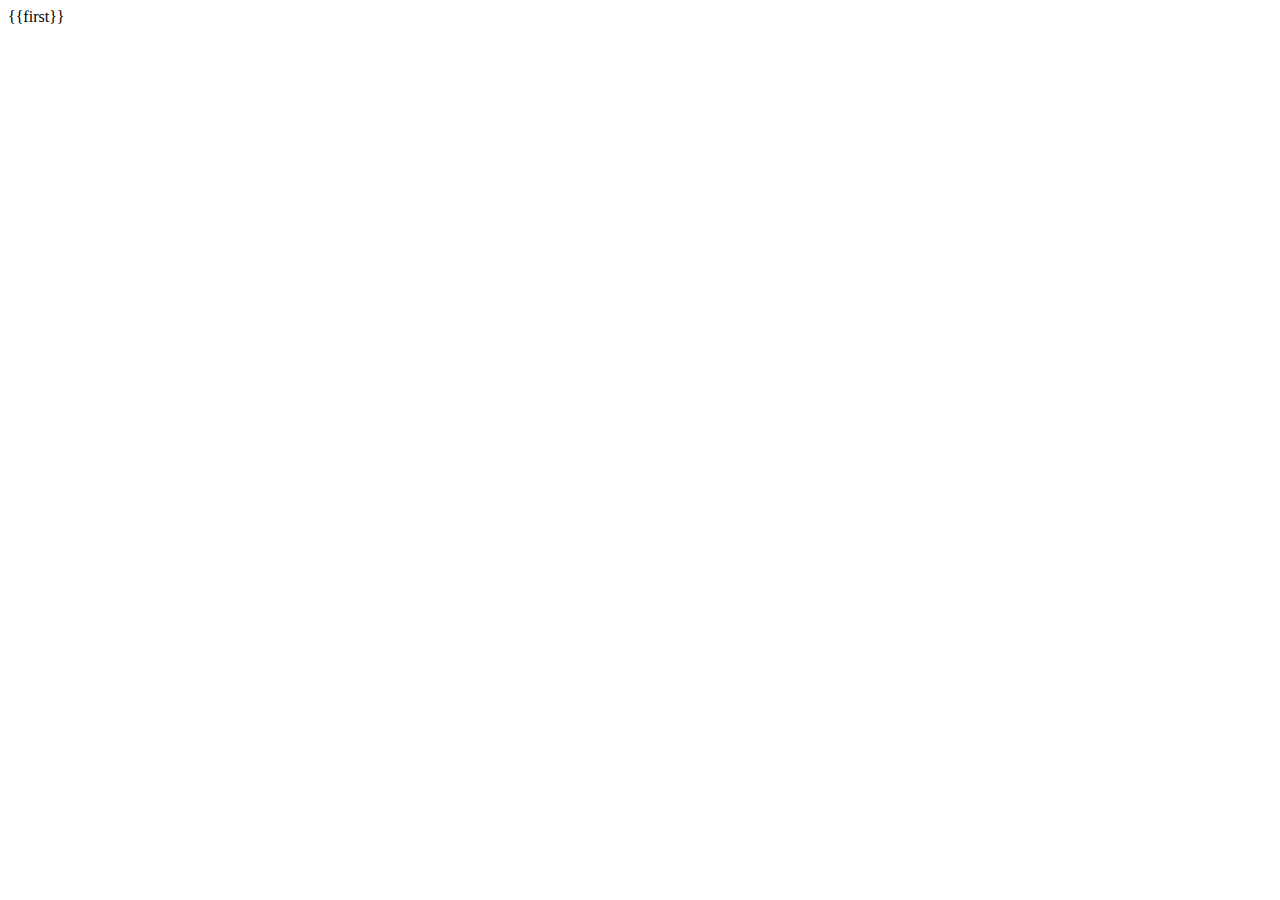
==== css3Editor.html @ a02adbe8 "css3editor" ====
<!DOCTYPE html>
<html lang="en">

<head>
    <meta charset="UTF-8">
    <meta name="viewport" content="width=device-width, initial-scale=1.0">
    <meta http-equiv="X-UA-Compatible" content="ie=edge">
    <title>Document</title>
</head>

<body>
    <div id="body">{{first}}</div>
    <script src="https://cdn.jsdelivr.net/npm/vue/dist/vue.js"></script>
    <script>
        const a = new Vue({
            el: '#body',
            data: {
                first: 'hello, world!'
            }
        })
    </script>
</body>

</html>
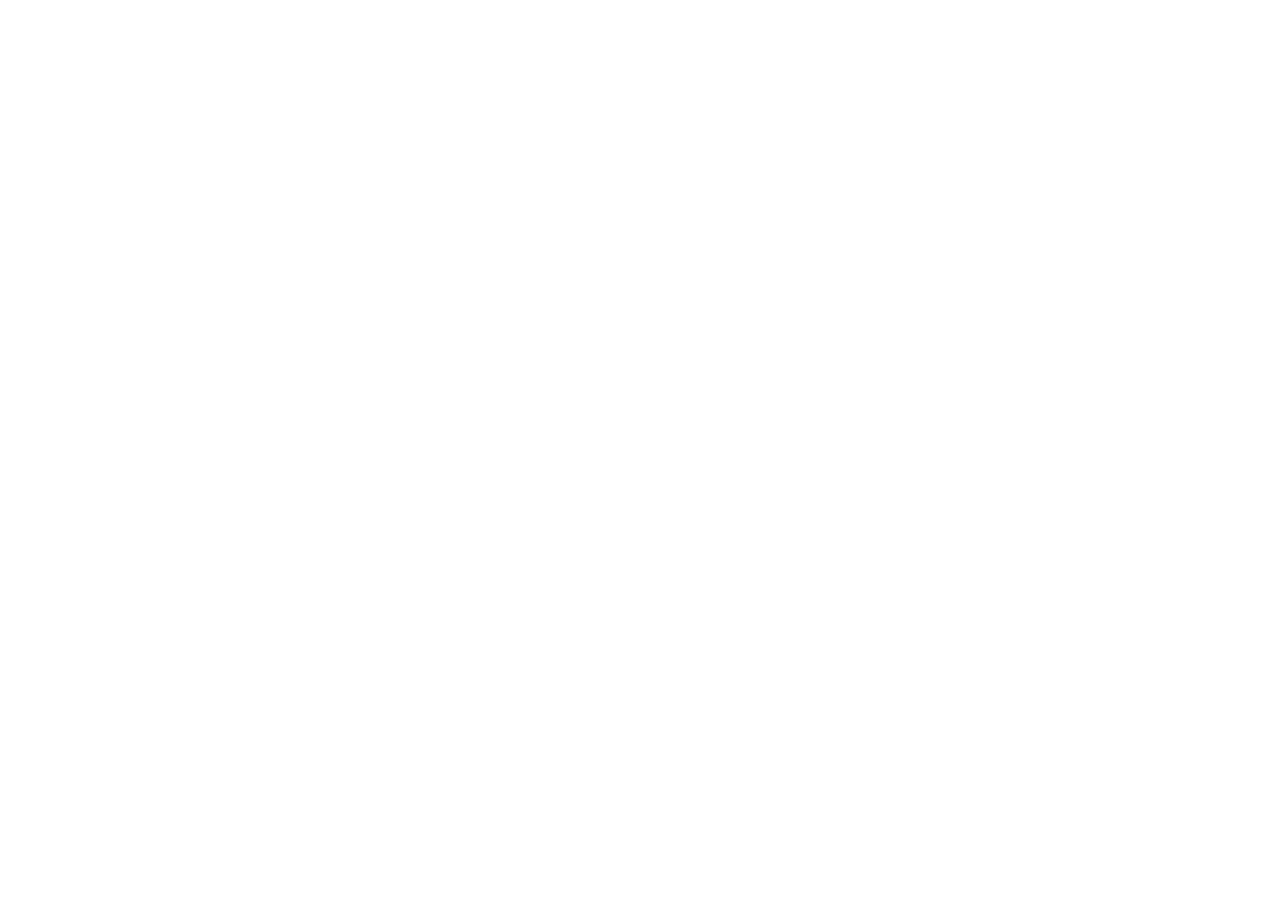
==== commit 398fee8a: "页面框架" ====
--- a/css3Editor.html
+++ b/css3Editor.html
@@ -5,20 +5,19 @@
     <meta charset="UTF-8">
     <meta name="viewport" content="width=device-width, initial-scale=1.0">
     <meta http-equiv="X-UA-Compatible" content="ie=edge">
+    <link rel="stylesheet" href="https://cdn.bootcss.com/normalize/8.0.1/normalize.min.css">
+    <link rel="stylesheet" href="styles/main.css">
     <title>Document</title>
 </head>
 
 <body>
-    <div id="body">{{first}}</div>
+    <div class="main" id="main">
+        <div class="console"></div>
+        <div class="params"></div>
+        <div class="timeline"></div>
+    </div>
     <script src="https://cdn.jsdelivr.net/npm/vue/dist/vue.js"></script>
-    <script>
-        const a = new Vue({
-            el: '#body',
-            data: {
-                first: 'hello, world!'
-            }
-        })
-    </script>
+    <script src="scripts/main.js"></script>
 </body>
 
 </html>--- a/styles/main.css
+++ b/styles/main.css
@@ -0,0 +1,16 @@
+html, body, div, span, applet, object, iframe, h1, h2, h3, h4, h5, h6, p, blockquote, pre, a, abbr, acronym, address, big, cite, code, del, dfn, em, font, img, ins, kbd, q, s, samp, small, strike, strong, sub, sup, tt, var, dd, dl, dt, li, ol, ul, fieldset, form, input, textarea, button, label, legend, table, caption, tbody, tfoot, thead, tr, th, td {margin:0;padding:0;border:0;outline:0;font-size:100%;}
+h1,h2,h3,h4,h5,h6 {font-weight:normal;}
+img {border:none;}
+table {border-collapse:collapse; border-spacing:0;}
+ol, ul {list-style:none;}
+.fl {float:left;}
+.fr {float:right;}
+.clx:before, .clx:after {display:table; line-height:0; content:"";}
+.clx:after {clear:both;}
+body {font-size:14px; font-family:-apple-system,BlinkMacSystemFont,Segoe UI,Fira Sans,Helvetica Neue,Arial,sans-serif;}
+
+html, body {width:100%; height:100%; overflow:hidden;}
+.main {width:100%; height:100%; position:relative; z-index:1;}
+.params {width:220px; position:absolute; height:calc(100vh - 200px); top:0; right:0; z-index:3;}
+.timeline {width:100%; height:200px; position:absolute; bottom:0; left:0; z-index:4;}
+.console {position:relative; width:calc(100% - 220px); height:calc(100vh - 200px); z-index:2;}